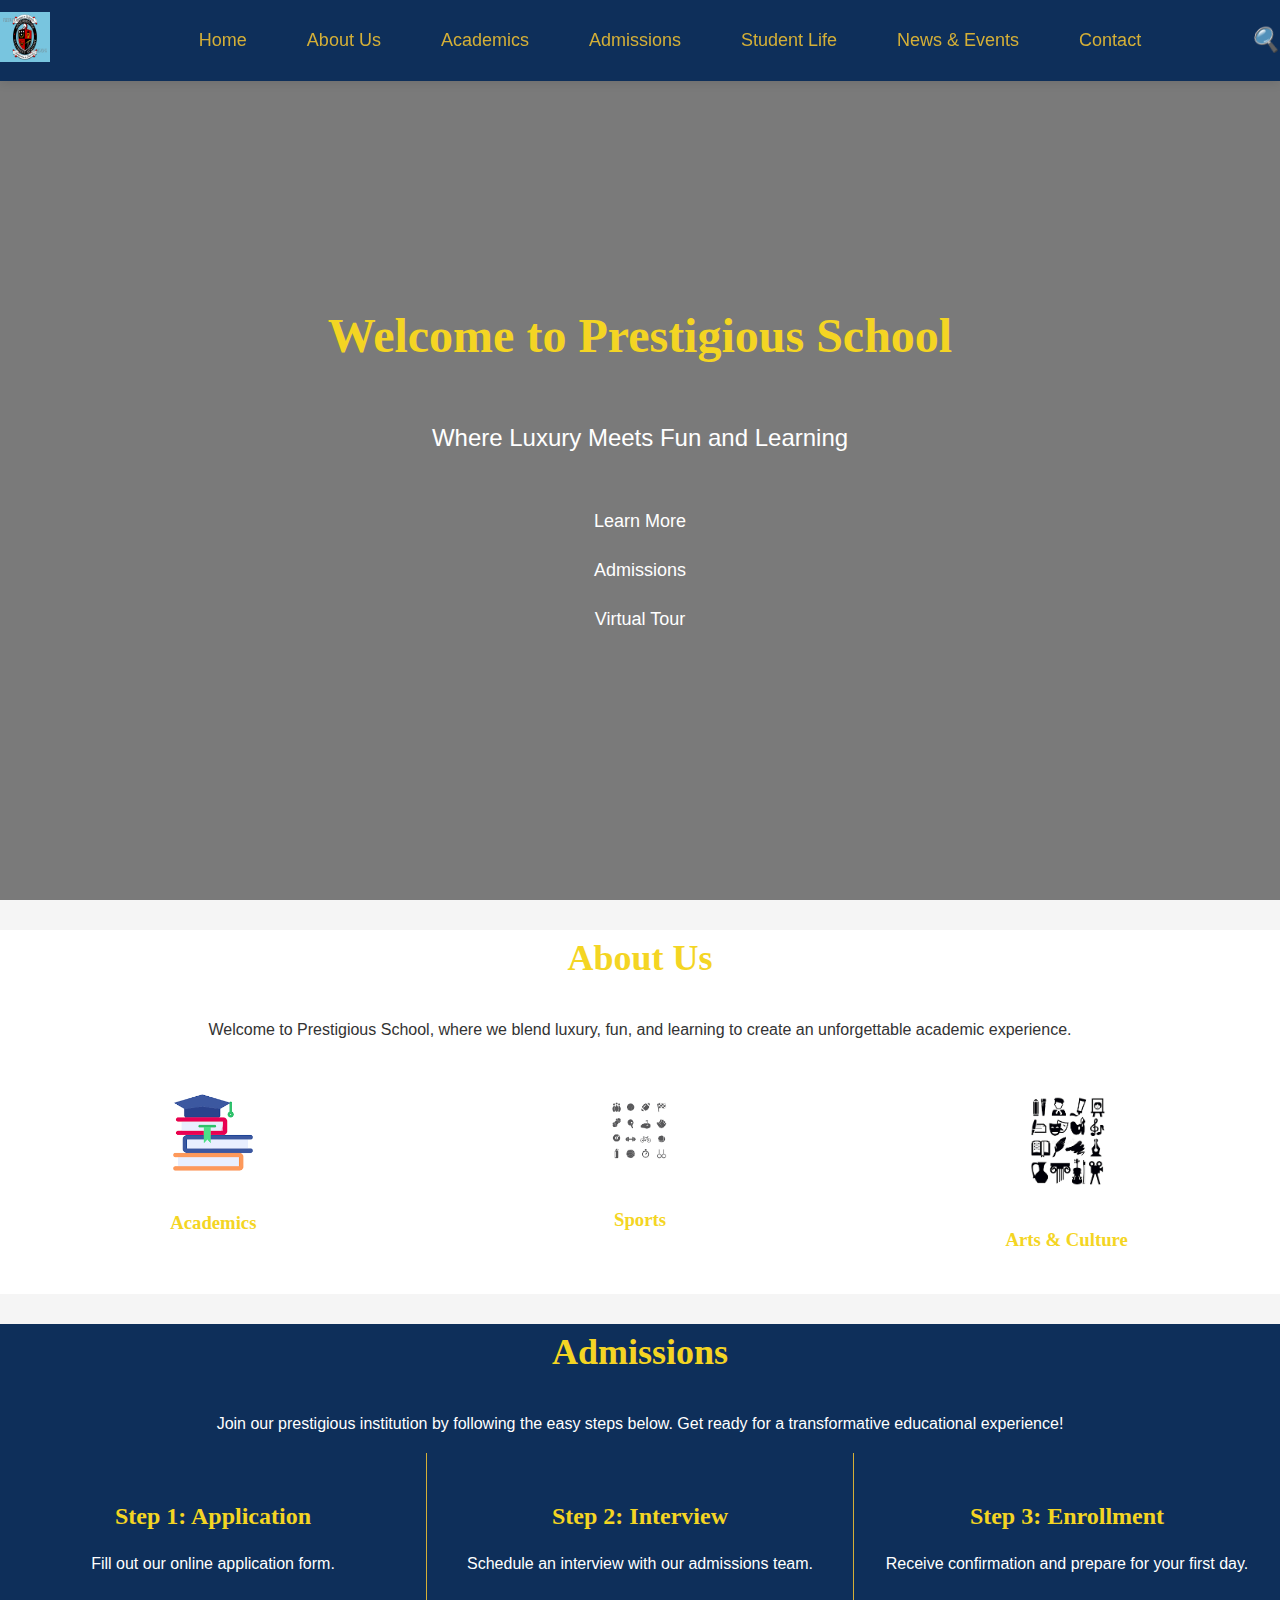
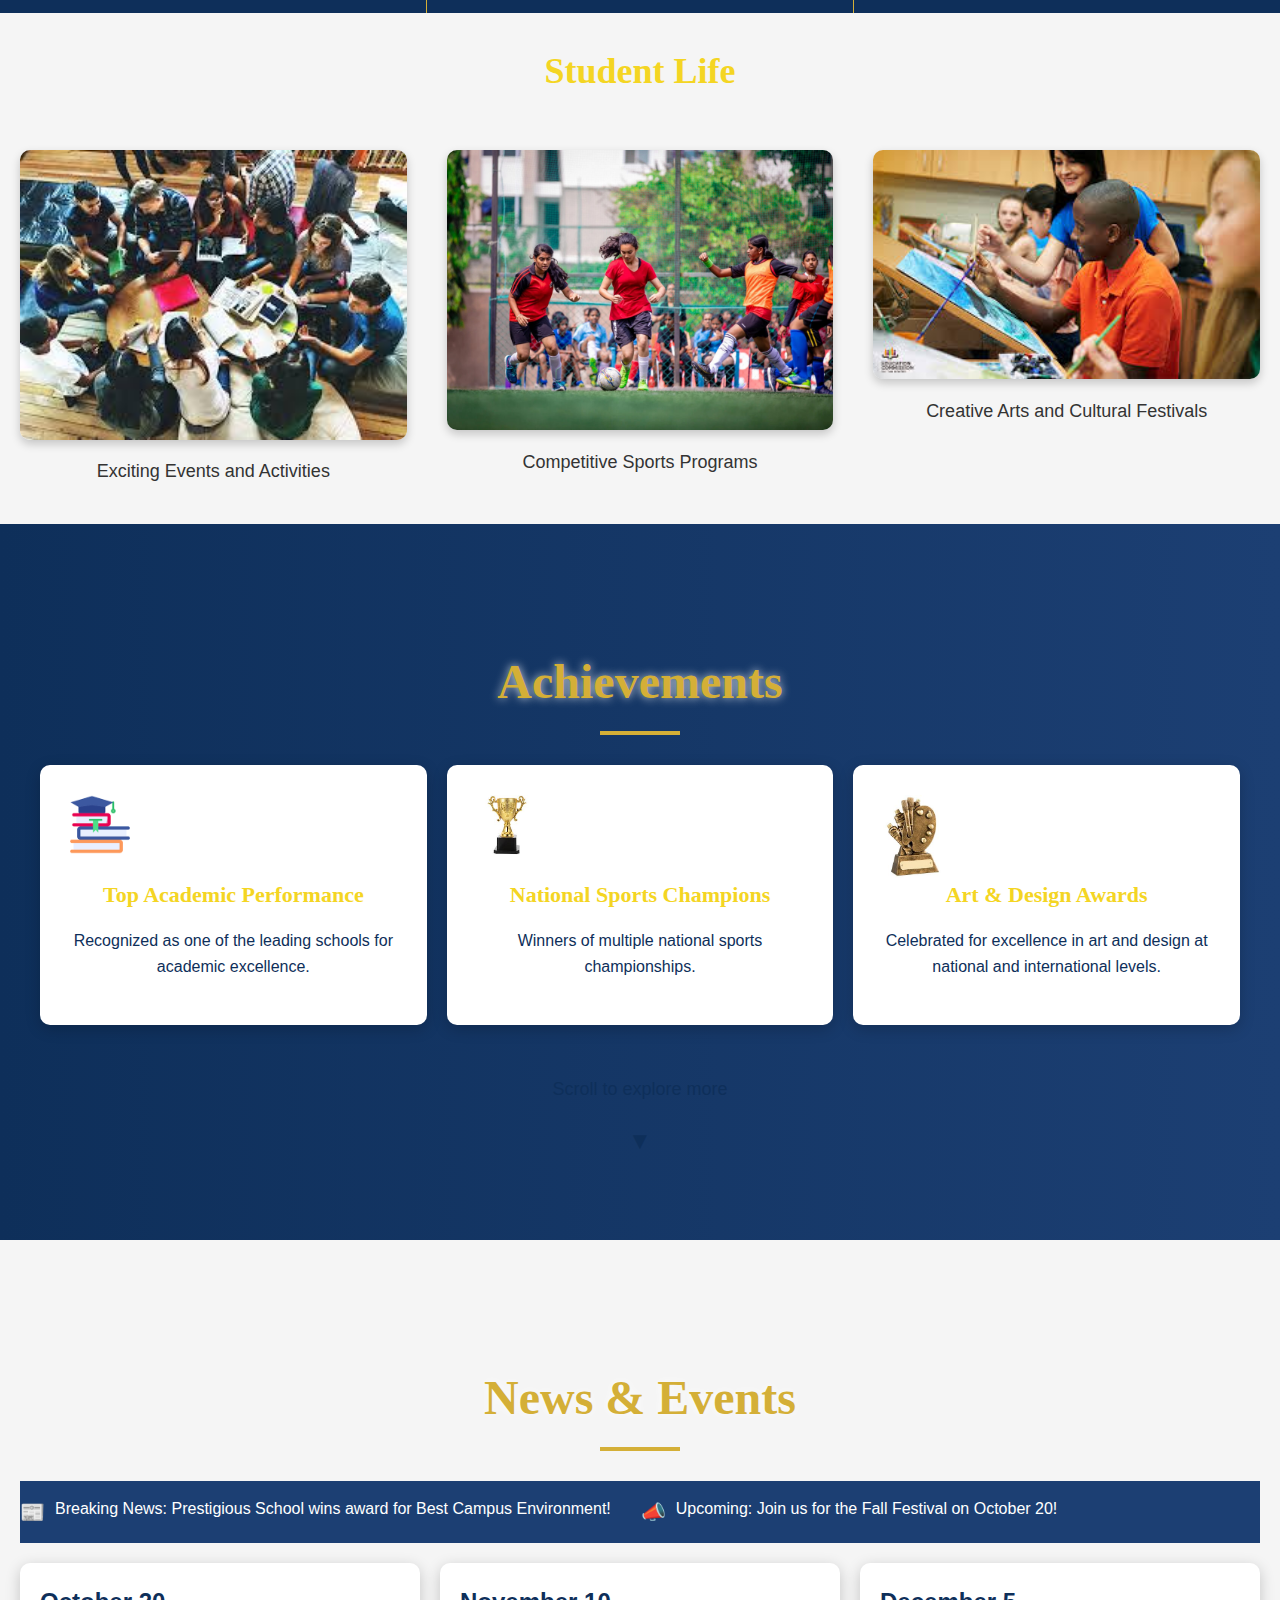
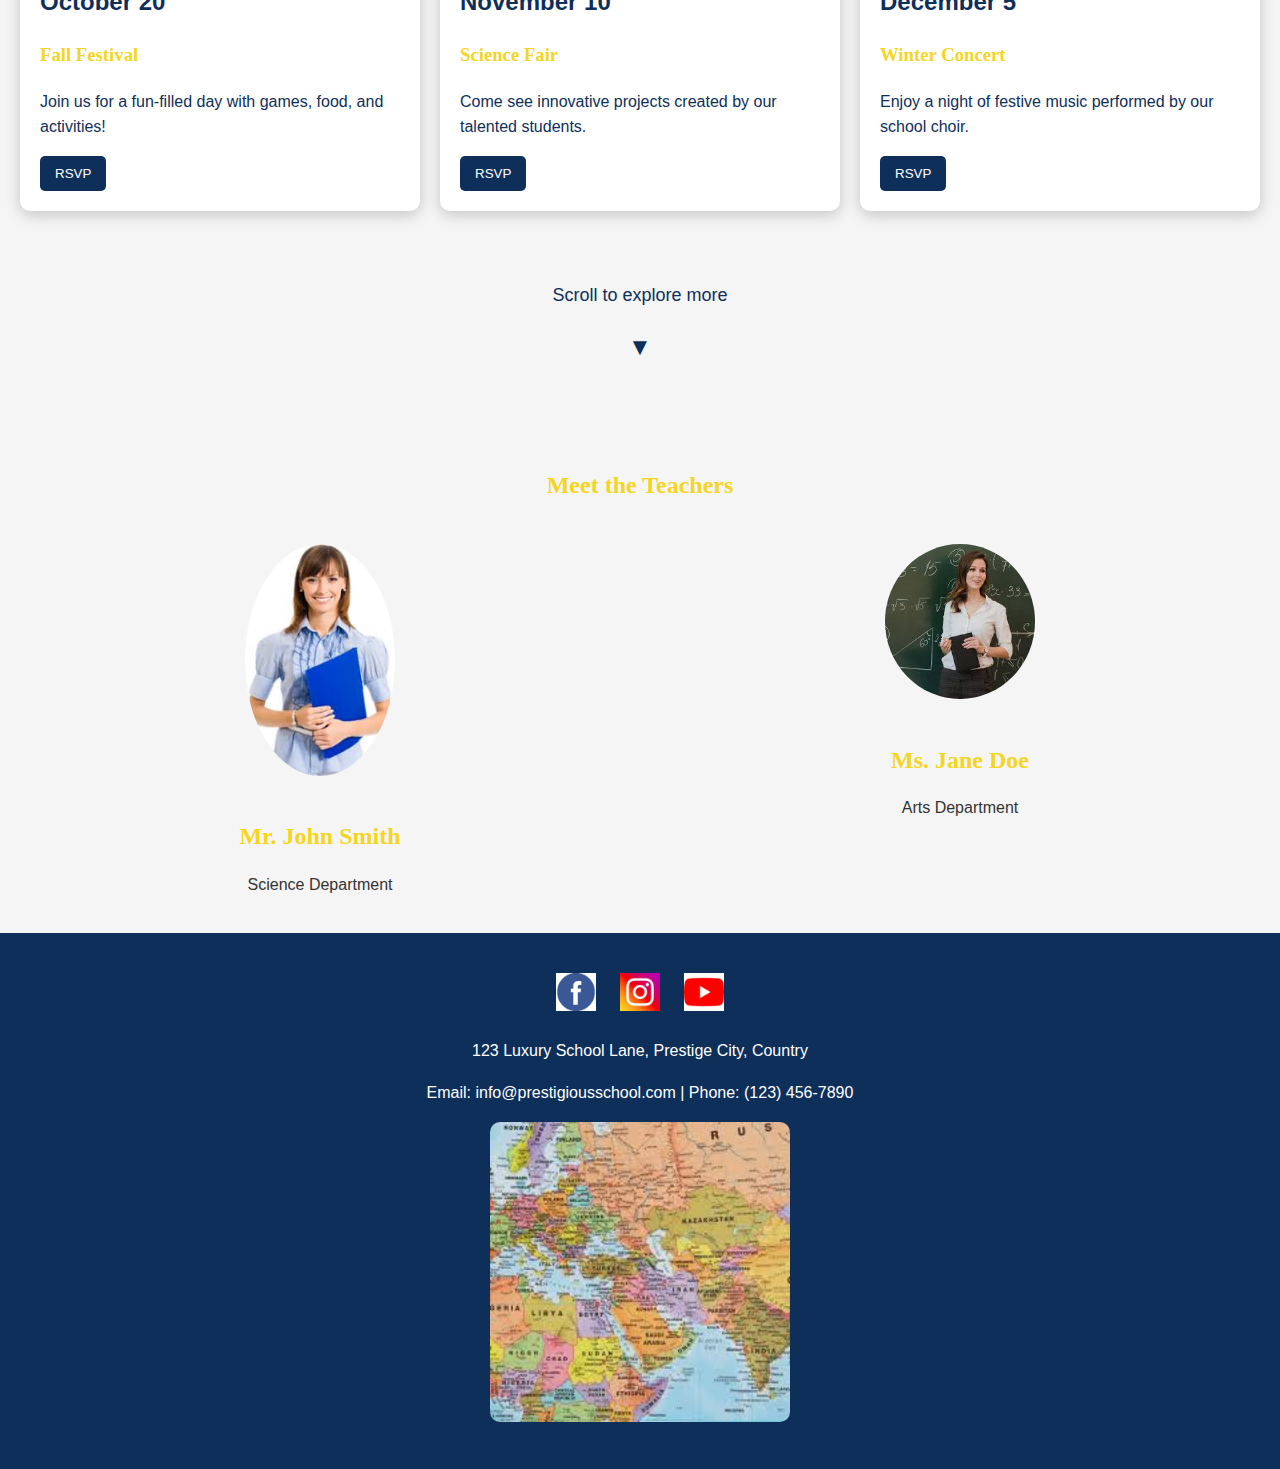
==== index.html @ 5821278a "first commit" ====
<!DOCTYPE html>
<html lang="en">

<head>
    <meta charset="UTF-8">
    <meta name="viewport" content="width=device-width, initial-scale=1.0">
    <meta http-equiv="X-UA-Compatible" content="IE=edge">
    <title>Prestigious School</title>
    <link rel="stylesheet" href="styles.css"> <!-- Link to external CSS for styling -->
</head>

<body>

    <!-- Navigation Bar -->
    <nav class="navbar">
        <div class="logo">
            <img src="school-crest.png" alt="School Crest">
        </div>
        <ul class="nav-links">
            <li><a href="#home">Home</a></li>
            <li><a href="#about">About Us</a></li>
            <li class="dropdown">
                <a href="#academics">Academics</a>
                <ul class="dropdown-content">
                    <li><a href="#curriculum">Curriculum</a></li>
                    <li><a href="#departments">Departments</a></li>
                    <li><a href="#faculty">Faculty</a></li>
                </ul>
            </li>
            <li><a href="#admissions">Admissions</a></li>
            <li class="dropdown">
                <a href="#student-life">Student Life</a>
                <ul class="dropdown-content">
                    <li><a href="#sports">Sports</a></li>
                    <li><a href="#arts">Arts & Culture</a></li>
                    <li><a href="#clubs">Clubs & Activities</a></li>
                </ul>
            </li>
            <li><a href="#news-events">News & Events</a></li>
            <li><a href="#contact">Contact</a></li>
        </ul>
        <div class="search">
            <i class="search-icon">🔍</i>
            <input type="text" class="search-bar" placeholder="Search...">
        </div>
    </nav>

    <!-- Hero Section -->
    <header>
        <div class="hero-video">
            <video autoplay muted loop>
                <source src="campus-video.mp4" type="video/mp4">
                Your browser does not support HTML5 video.
            </video>
            <div class="hero-overlay">
                <h1>Welcome to Prestigious School</h1>
                <p>Where Luxury Meets Fun and Learning</p>
                <a href="#about" class="btn">Learn More</a>
                <a href="#admissions" class="btn">Admissions</a>
                <a href="#tour" class="btn">Virtual Tour</a>
            </div>
        </div>
    </header>
    <!-- About Us Section -->
    <section id="about" class="section">
        <h2>About Us</h2>
        <p>Welcome to Prestigious School, where we blend luxury, fun, and learning to create an unforgettable academic
            experience.</p>
        <div class="about-icons">
            <div class="icon">
                <img src="icon-academics.png" alt="Academics Icon">
                <h3>Academics</h3>
            </div>
            <div class="icon">
                <img src="icon-sports.png" alt="Sports Icon">
                <h3>Sports</h3>
            </div>
            <div class="icon">
                <img src="icon-arts.png" alt="Arts Icon">
                <h3>Arts & Culture</h3>
            </div>
        </div>
    </section>

    <!-- Admissions Section -->
    <section id="admissions" class="section">
        <h2>Admissions</h2>
        <p>Join our prestigious institution by following the easy steps below. Get ready for a transformative
            educational experience!</p>
        <div class="admissions-steps">
            <div class="step">
                <h3>Step 1: Application</h3>
                <p>Fill out our online application form.</p>
            </div>
            <div class="step">
                <h3>Step 2: Interview</h3>
                <p>Schedule an interview with our admissions team.</p>
            </div>
            <div class="step">
                <h3>Step 3: Enrollment</h3>
                <p>Receive confirmation and prepare for your first day.</p>
            </div>
        </div>
    </section>

    <!-- Student Life Section -->
    <section id="student-life" class="section">
        <h2>Student Life</h2>
        <div class="student-life-slider">
            <div class="slide">
                <img src="students-event.jpeg" alt="Student Event">
                <p>Exciting Events and Activities</p>
            </div>
            <div class="slide">
                <img src="students-sports.jpg" alt="Students Playing Sports">
                <p>Competitive Sports Programs</p>
            </div>
            <div class="slide">
                <img src="students-arts.jpeg" alt="Student Art Exhibition">
                <p>Creative Arts and Cultural Festivals</p>
            </div>
        </div>
    </section>

    <!-- Achievements Section -->
    <section id="achievements" class="achievements-section">
        <div class="container">
            <h2 class="section-title">Achievements</h2>
            <div class="achievements-grid">
                <!-- Achievement Card 1 -->
                <div class="achievement-card">
                    <div class="icon">
                        <img src="icon-academics.png" alt="Academic Performance">
                    </div>
                    <h3>Top Academic Performance</h3>
                    <p>Recognized as one of the leading schools for academic excellence.</p>
                </div>

                <!-- Achievement Card 2 -->
                <div class="achievement-card">
                    <div class="icon">
                        <img src="sports-trophy.jpeg" alt="Sports Champions">
                    </div>
                    <h3>National Sports Champions</h3>
                    <p>Winners of multiple national sports championships.</p>
                </div>

                <!-- Achievement Card 3 -->
                <div class="achievement-card">
                    <div class="icon">
                        <img src="art-award.jpeg" alt="Art & Design Awards">
                    </div>
                    <h3>Art & Design Awards</h3>
                    <p>Celebrated for excellence in art and design at national and international levels.</p>
                </div>
            </div>

            <!-- Scroll Indicator -->
            <div class="scroll-indicator">
                <p>Scroll to explore more</p>
                <span class="scroll-arrow">▼</span>
            </div>
        </div>
    </section>


    <!-- News & Events Section -->
    <section id="news-events" class="news-events-section">
        <div class="container">
            <h2 class="section-title">News & Events</h2>

            <!-- News Ticker -->
            <div class="news-ticker">
                <div class="ticker-content">
                    <span class="news-icon">📰</span>
                    <span class="news-text">Breaking News: Prestigious School wins award for Best Campus
                        Environment!</span>
                    <span class="news-icon">📣</span>
                    <span class="news-text">Upcoming: Join us for the Fall Festival on October 20!</span>
                </div>
            </div>

            <!-- Upcoming Events -->
            <div class="events-grid">
                <!-- Event Card 1 -->
                <div class="event-card">
                    <div class="event-date">October 20</div>
                    <h3>Fall Festival</h3>
                    <p>Join us for a fun-filled day with games, food, and activities!</p>
                    <button class="rsvp-button">RSVP</button>
                </div>

                <!-- Event Card 2 -->
                <div class="event-card">
                    <div class="event-date">November 10</div>
                    <h3>Science Fair</h3>
                    <p>Come see innovative projects created by our talented students.</p>
                    <button class="rsvp-button">RSVP</button>
                </div>

                <!-- Event Card 3 -->
                <div class="event-card">
                    <div class="event-date">December 5</div>
                    <h3>Winter Concert</h3>
                    <p>Enjoy a night of festive music performed by our school choir.</p>
                    <button class="rsvp-button">RSVP</button>
                </div>
            </div>

            <!-- Scroll Indicator -->
            <div class="scroll-indicator">
                <p>Scroll to explore more</p>
                <span class="scroll-arrow">▼</span>
            </div>
        </div>
    </section>


    <!-- Meet the Teachers Section -->
    <section id="meet-teachers" class="section">
        <h2>Meet the Teachers</h2>
        <div class="teachers-grid">
            <div class="teacher-card">
                <img src="teacher1.jpeg" alt="Teacher Image">
                <div class="teacher-info">
                    <h3>Mr. John Smith</h3>
                    <p>Science Department</p>
                </div>
            </div>
            <div class="teacher-card">
                <img src="teacher2.jpeg" alt="Teacher Image">
                <div class="teacher-info">
                    <h3>Ms. Jane Doe</h3>
                    <p>Arts Department</p>
                </div>
            </div>
        </div>
    </section>

    <!-- Footer Section -->
    <footer>
        <div class="social-media">
            <a href="#"><img src="icon-facebook.png" alt="Facebook Icon"></a>
            <a href="#"><img src="icon-instagram.jpeg" alt="Instagram Icon"></a>
            <a href="#"><img src="icon-youtube.png" alt="YouTube Icon"></a>
        </div>
        <div class="contact-info">
            <p>123 Luxury School Lane, Prestige City, Country</p>
            <p>Email: info@prestigiousschool.com | Phone: (123) 456-7890</p>
        </div>
        <div class="map">
            <img src="map-image.jpeg" alt="Map Image">
        </div>
    </footer>

</body>

</html>
---- styles.css ----
/* General Styles */
body {
    margin: 0;
    font-family: 'Arial', sans-serif;
    color: #333;
    line-height: 1.6;
    background-color: #f5f5f5;
}

h1,
h2,
h3 {
    color: rgb(244, 213, 35);
    font-family: 'Georgia', serif;
}

a {
    text-decoration: none;
    color: white;
}

/* Navigation Bar */
.navbar {
    position: fixed;
    top: 0;
    width: 100%;
    background-color: #0e2f5a;
    padding: 10px 0;
    display: flex;
    justify-content: space-between;
    align-items: center;
    z-index: 1000;
    box-shadow: 0 2px 10px rgba(0, 0, 0, 0.1);
}

.logo img {
    width: 50px;
    height: 50px;
    transition: transform 0.3s;
}

.logo img:hover {
    transform: rotate(360deg);
}

.nav-links {
    list-style: none;
    display: flex;
    gap: 20px;
}

.nav-links li {
    position: relative;
}

.nav-links li a {
    padding: 10px 20px;
    font-size: 18px;
    color: #d4af37;
    transition: color 0.3s, border-bottom 0.3s;
}

.nav-links li a:hover {
    color: #b98f2e;
    border-bottom: 2px solid #d4af37;
}

.dropdown-content {
    display: none;
    position: absolute;
    background-color: white;
    min-width: 160px;
    box-shadow: 0px 8px 16px rgba(0, 0, 0, 0.2);
    z-index: 1;
}

.dropdown-content li {
    padding: 12px 16px;
}

.dropdown-content li a {
    color: #0e2f5a;
    display: block;
    font-size: 16px;
    transition: color 0.3s;
}

.dropdown-content li a:hover {
    color: #d4af37;
}

.dropdown:hover .dropdown-content {
    display: block;
    animation: fadeIn 0.3s ease-in-out;
}

@keyframes fadeIn {
    from {
        opacity: 0;
    }

    to {
        opacity: 1;
    }
}

/* Search Bar */
.search {
    position: relative;
    display: flex;
    align-items: center;
}

.search-icon {
    font-size: 24px;
    color: #d4af37;
    cursor: pointer;
    transition: color 0.3s;
}

.search-icon:hover {
    color: #b98f2e;
}

.search-bar {
    display: none;
    /* Initially hidden */
    width: 200px;
    padding: 5px;
    font-size: 16px;
    border: none;
    border-radius: 4px;
    margin-left: 10px;
    outline: none;
    background-color: white;
    color: #0e2f5a;
    transition: all 0.3s ease;
}

/* Show the search bar when the search icon is clicked */
.search-icon:active+.search-bar,
.search-bar:focus {
    display: block;
}

/* Hero Section */
.hero-video {
    position: relative;
    height: 100vh;
    overflow: hidden;
}

.hero-video video {
    width: 100%;
    height: 100%;
    object-fit: cover;
}

.hero-overlay {
    position: absolute;
    top: 0;
    left: 0;
    width: 100%;
    height: 100%;
    display: flex;
    flex-direction: column;
    justify-content: center;
    align-items: center;
    background-color: rgba(0, 0, 0, 0.5);
    color: white;
    text-align: center;
}

.hero-overlay h1 {
    font-size: 48px;
    margin-bottom: 20px;
}

.hero-overlay p {
    font-size: 24px;
    margin-bottom: 30px;
}

.hero-overlay .btn {
    margin-top: 20px;
    font-size: 18px;
}

/* Media Queries for Responsive Design */
@media (max-width: 768px) {
    .nav-links {
        flex-direction: column;
        align-items: center;
    }

    .search-bar {
        width: 100%;
    }
}

/* About Us Section */
#about {
    background-color: white;
    text-align: center;
}

#about h2 {
    font-size: 36px;
    margin-bottom: 30px;
}

.about-icons {
    display: flex;
    justify-content: space-around;
    margin-top: 30px;
}

.about-icons .icon {
    flex: 1;
    padding: 20px;
    transition: transform 0.3s;
}

.about-icons .icon:hover {
    transform: scale(1.1);
}

.about-icons img {
    width: 80px;
    margin-bottom: 10px;
}

/* Admissions Section */
#admissions {
    background-color: #0e2f5a;
    color: white;
    text-align: center;
}

#admissions h2 {
    font-size: 36px;
    margin-bottom: 30px;
}

.admissions-steps {
    display: flex;
    justify-content: space-around;
}

.admissions-steps .step {
    flex: 1;
    padding: 20px;
    border-left: 1px solid #d4af37;
}

.admissions-steps .step:first-child {
    border-left: none;
}

.admissions-steps h3 {
    font-size: 24px;
    margin-bottom: 10px;
}

/* Student Life Section */
#student-life {
    background-color: #f5f5f5;
    text-align: center;
}

#student-life h2 {
    font-size: 36px;
    margin-bottom: 30px;
}

.student-life-slider {
    display: flex;
    justify-content: space-around;
}

.student-life-slider .slide {
    flex: 1;
    padding: 20px;
}

.student-life-slider img {
    width: 100%;
    border-radius: 10px;
    box-shadow: 0px 4px 10px rgba(0, 0, 0, 0.2);
}

.student-life-slider p {
    margin-top: 10px;
    font-size: 18px;
}

/* Achievements Section */
/* General Section Styling */
.achievements-section {
    padding: 80px 20px;
    background: linear-gradient(to right, #0e2f5a, #1c3f73);
    color: white;
    text-align: center;
    position: relative;
    overflow: hidden;
}

.section-title {
    font-size: 48px;
    font-family: 'Georgia', serif;
    color: #d4af37;
    text-shadow: 0px 0px 10px rgba(255, 255, 255, 0.8);
    margin-bottom: 50px;
    position: relative;
}

.section-title::after {
    content: '';
    width: 80px;
    height: 4px;
    background-color: #d4af37;
    display: block;
    margin: 10px auto;
}

/* Achievements Grid */
.achievements-grid {
    display: grid;
    grid-template-columns: repeat(auto-fit, minmax(300px, 1fr));
    gap: 20px;
    padding: 0 20px;
}

.achievement-card {
    background-color: #ffffff;
    border-radius: 10px;
    padding: 30px;
    box-shadow: 0px 4px 15px rgba(0, 0, 0, 0.2);
    transition: transform 0.4s ease-in-out, box-shadow 0.4s ease-in-out;
    position: relative;
    color: #0e2f5a;
    overflow: hidden;
    text-align: center;
    cursor: pointer;
}

.achievement-card:hover {
    transform: translateY(-10px);
    box-shadow: 0px 8px 25px rgba(0, 0, 0, 0.3);
    border: 2px solid #d4af37;
}

.achievement-card .icon {
    width: 60px;
    height: 60px;
    margin-bottom: 20px;
}

.achievement-card .icon img {
    width: 100%;
    height: auto;
    animation: sparkle 1.5s infinite;
}

.achievement-card h3 {
    font-size: 22px;
    margin-bottom: 15px;
}

.achievement-card p {
    font-size: 16px;
}

/* Scroll Indicator */
.scroll-indicator {
    margin-top: 50px;
    font-size: 18px;
    color: white;
}

.scroll-indicator .scroll-arrow {
    font-size: 24px;
    margin-top: 5px;
    animation: bounce 1.5s infinite;
}

/* Keyframes for subtle animations */
@keyframes sparkle {
    0% {
        opacity: 1;
    }

    50% {
        opacity: 0.5;
    }

    100% {
        opacity: 1;
    }
}

@keyframes bounce {

    0%,
    100% {
        transform: translateY(0);
    }

    50% {
        transform: translateY(10px);
    }
}

/* Responsive Design */
@media (max-width: 768px) {
    .achievements-grid {
        grid-template-columns: 1fr;
    }
}

/* News & Events Section */
/* General Section Styling */
.news-events-section {
    padding: 80px 20px;
    background-color: #f5f5f5;
    color: #0e2f5a;
    text-align: center;
    position: relative;
}

.section-title {
    font-size: 48px;
    font-family: 'Georgia', serif;
    margin-bottom: 30px;
    animation: fadeIn 1s;
}

/* News Ticker */
.news-ticker {
    background-color: #1c3f73;
    color: white;
    padding: 15px 0;
    position: relative;
    overflow: hidden;
}

.ticker-content {
    display: flex;
    animation: scroll 10s linear infinite;
}

.news-icon {
    margin-right: 10px;
    font-size: 20px;
}

.news-text {
    margin-right: 30px;
}

/* Events Grid */
.events-grid {
    display: grid;
    grid-template-columns: repeat(auto-fit, minmax(280px, 1fr));
    gap: 20px;
    padding: 20px 0;
}

.event-card {
    background-color: white;
    border-radius: 10px;
    padding: 20px;
    box-shadow: 0px 4px 15px rgba(0, 0, 0, 0.2);
    transition: transform 0.3s ease, background-color 0.3s ease;
    position: relative;
    overflow: hidden;
    text-align: left;
    cursor: pointer;
}

.event-card:hover {
    transform: translateY(-5px);
    background-color: #d4af37;
    color: white;
}

.event-date {
    font-size: 24px;
    font-weight: bold;
    margin-bottom: 10px;
}

.rsvp-button {
    background-color: #0e2f5a;
    color: white;
    border: none;
    padding: 10px 15px;
    border-radius: 5px;
    cursor: pointer;
    transition: background-color 0.3s ease;
}

.rsvp-button:hover {
    background-color: #1c3f73;
}

/* Scroll Indicator */
.scroll-indicator {
    margin-top: 50px;
    font-size: 18px;
    color: #0e2f5a;
}

.scroll-indicator .scroll-arrow {
    font-size: 24px;
    margin-top: 5px;
    animation: bounce 1.5s infinite;
}

/* Keyframes for animations */
@keyframes fadeIn {
    from {
        opacity: 0;
    }

    to {
        opacity: 1;
    }
}

@keyframes scroll {
    0% {
        transform: translateX(100%);
    }

    100% {
        transform: translateX(-100%);
    }
}

@keyframes bounce {

    0%,
    100% {
        transform: translateY(0);
    }

    50% {
        transform: translateY(10px);
    }
}

/* Responsive Design */
@media (max-width: 768px) {
    .events-grid {
        grid-template-columns: 1fr;
    }
}

/* Meet the Teachers Section */
#meet-teachers {
    background-color: #f5f5f5;
    text-align: center;
}

.teachers-grid {
    display: flex;
    justify-content: space-around;
}

.teacher-card {
    flex: 1;
    padding: 20px;
    text-align: center;
    transition: transform 0.3s, box-shadow 0.3s;
}

.teacher-card:hover {
    transform: scale(1.05);
    box-shadow: 0px 4px 10px rgba(0, 0, 0, 0.2);
}

.teacher-card img {
    width: 150px;
    border-radius: 50%;
    margin-bottom: 10px;
}

.teacher-info h3 {
    font-size: 24px;
    margin-bottom: 5px;
}

/* Footer */
footer {
    background-color: #0e2f5a;
    color: white;
    text-align: center;
    padding: 40px 20px;
}

footer .social-media img {
    width: 40px;
    margin: 0 10px;
}

footer .contact-info {
    margin-top: 20px;
}

footer .map img {
    width: 300px;
    border-radius: 10px;
}

/* Media Queries for Responsiveness */
@media (max-width: 768px) {

    .about-icons,
    .admissions-steps,
    .student-life-slider,
    .achievements-grid,
    .teachers-grid {
        flex-direction: column;
    }

    .btn {
        display: block;
        margin-bottom: 15px;
    }

    .hero-overlay h1 {
        font-size: 36px;
    }
}
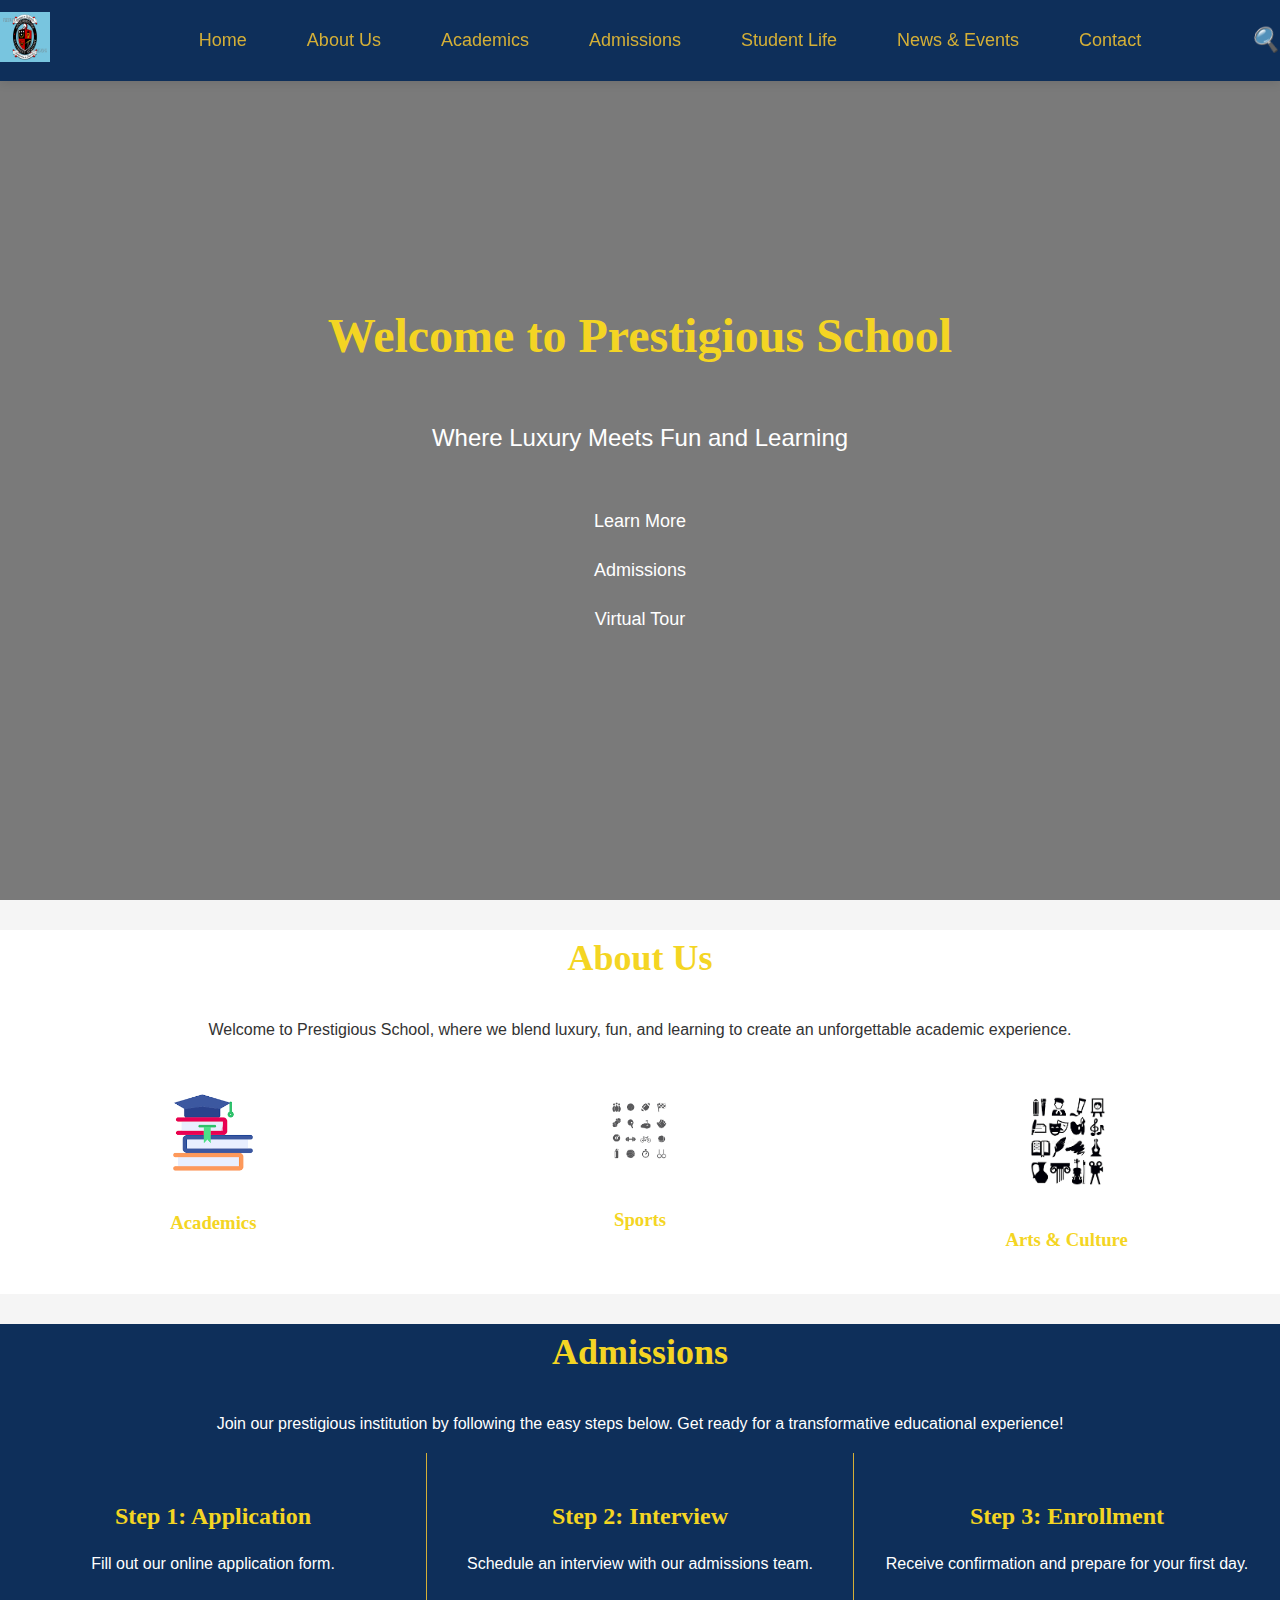
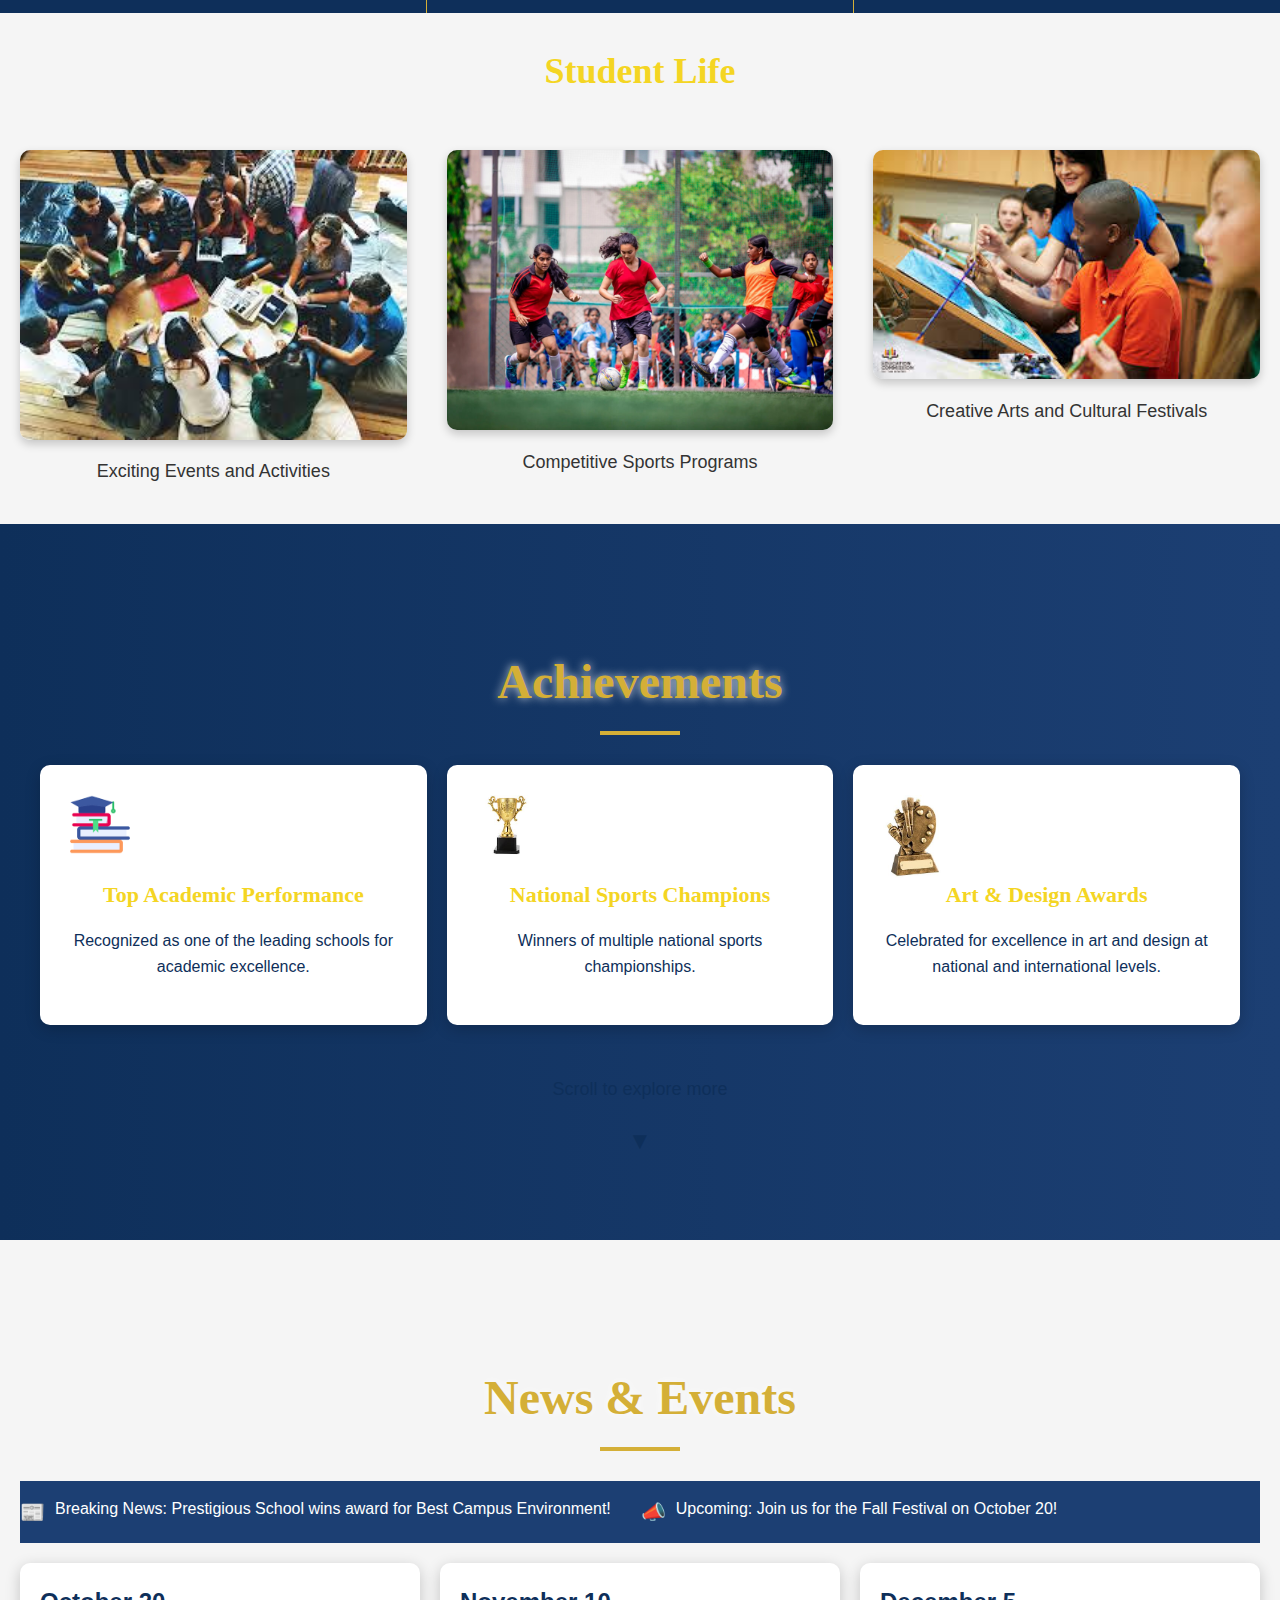
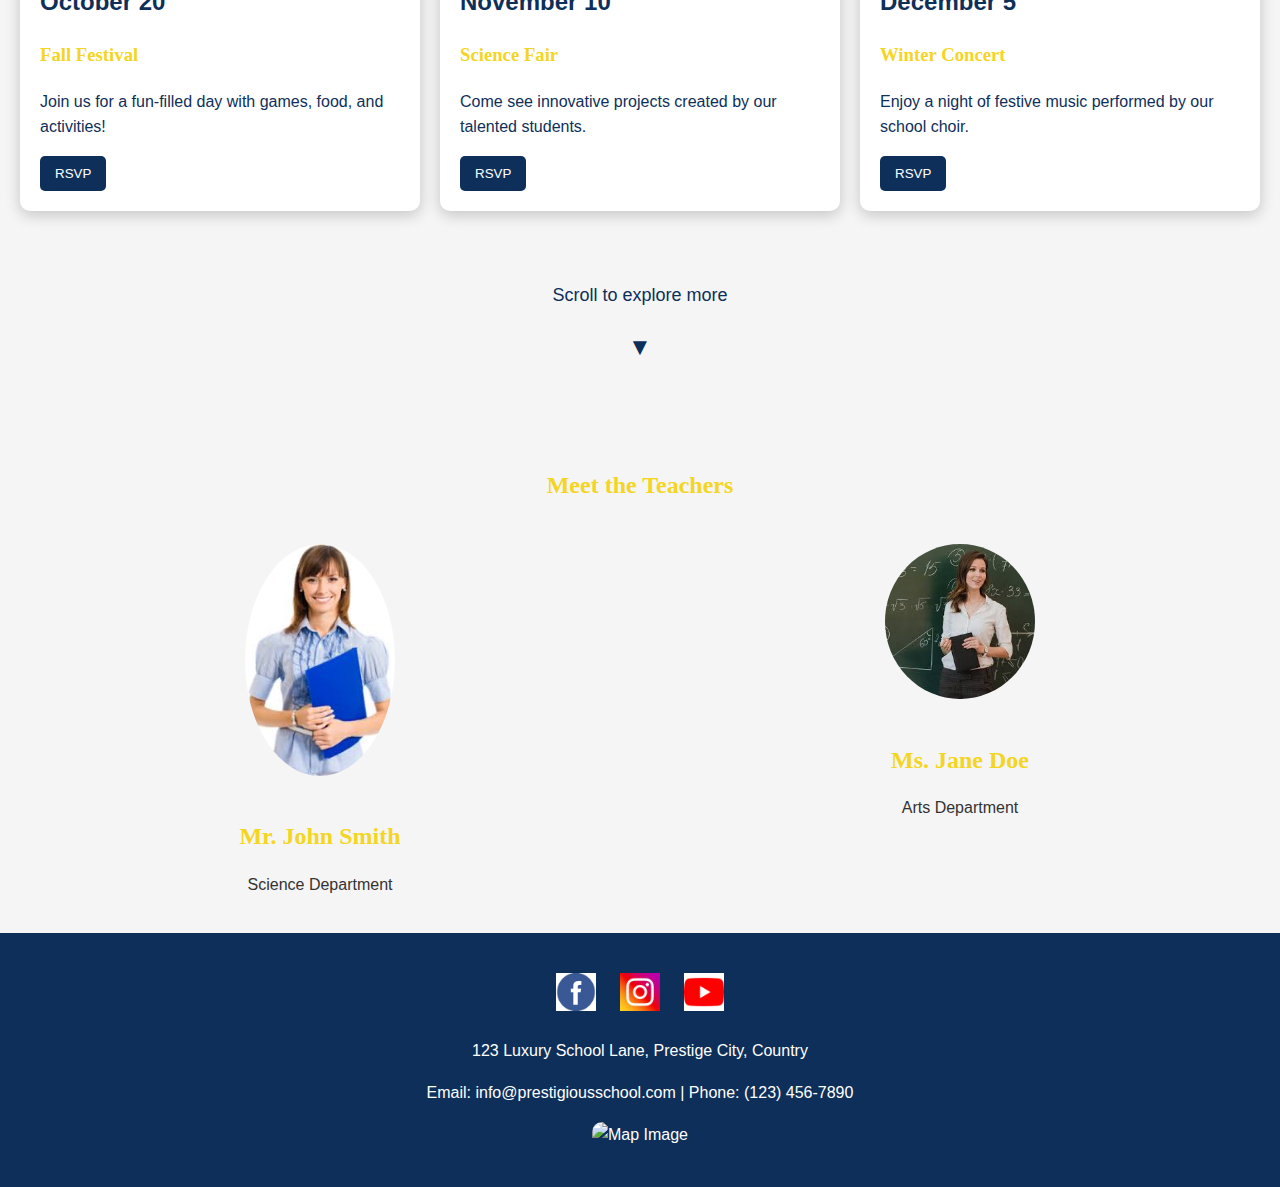
==== commit e6914538: "small change" ====
--- a/index.html
+++ b/index.html
@@ -23,6 +23,7 @@
                 <a href="#academics">Academics</a>
                 <ul class="dropdown-content">
                     <li><a href="#curriculum">Curriculum</a></li>
+                    <li><a href="courses.html">Courses</a></li>
                     <li><a href="#departments">Departments</a></li>
                     <li><a href="#faculty">Faculty</a></li>
                 </ul>
@@ -249,7 +250,7 @@
             <p>Email: info@prestigiousschool.com | Phone: (123) 456-7890</p>
         </div>
         <div class="map">
-            <img src="map-image.jpeg" alt="Map Image">
+            <img src="map-image2.jpeg" alt="Map Image">
         </div>
     </footer>
 
